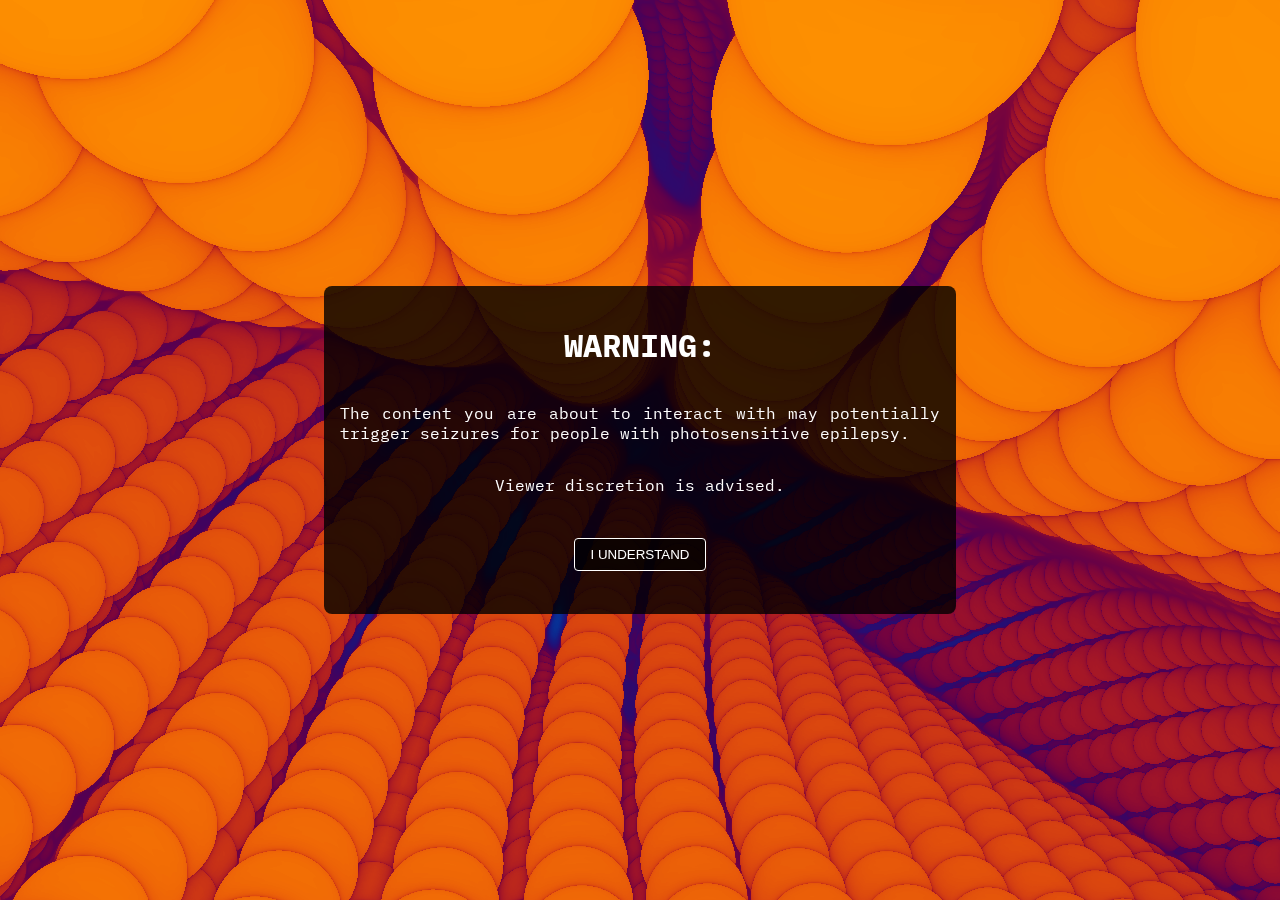
==== pages/waves.html @ ce66d4cf "feat: waves warning" ====
<!doctype html>
<html lang="en">
  <head>
    <meta charset="utf-8" />
    <title>Erevanayen | Waves v1.0.3</title>
    <meta name="viewport" content="width=device-width,initial-scale=1.0" />
    <script type="module" crossorigin src="assets/index-wodxWI3D.js"></script>
    <link rel="stylesheet" crossorigin href="assets/index-BFufgtFq.css" />
    <link rel="icon" href="../media/erevanayen_logo_base_trans.png" />
  </head>
  <body>
    <div id="menu" class="menu-hidden">
      <div id="tabs">
        <button type="button" id="button-tab-set" class="btn-tab-active">
          Settings
        </button>
        <button type="button" id="button-tab-pre">Presets</button>
      </div>
      <div id="tab-set" class="tab">
        <div id="menu-controls"></div>
        <div class="slider-container">
          <p class="slider-value" id="colors">colors:</p>
        </div>
        <div class="slider-container">
          <input type="checkbox" checked="true" id="value-legacy-col" />
          <label for="value-legacy-col">legacy colors</label>
        </div>
        <div class="buttons">
          <button type="button" id="button-hide" class="ui-button">hide</button>
          <button type="button" id="button-share" class="ui-button">
            share
          </button>
        </div>
      </div>
      <div id="tab-pre" class="tab-hidden"></div>
      <p id="version">
        v1.0.3 made by
        <a href="https://erevanayen.art/" target="_blank">@erevanayen</a>
      </p>
    </div>
    <button type="button" id="button-show" class="ui-button button-hidden">
      &lt;
    </button>

    <div id="warning">
      <div id="warn-container">
        <h1>WARNING:</h1>
        <p>
          The content you are about to interact with may potentially trigger
          seizures for people with photosensitive epilepsy.
        </p>
        <p>Viewer discretion is advised.</p>

        <button type="button" id="button-warn">I UNDERSTAND</button>
      </div>
    </div>
    <canvas id="c"></canvas>
  </body>
</html>
---- pages/assets/index-BFufgtFq.css ----
@import"https://fonts.googleapis.com/css2?family=IBM+Plex+Mono:wght@300;400;600&display=swap";body,html{margin:0;padding:0;box-sizing:border-box;height:100svh;overflow:hidden;font-family:IBM Plex Mono,monospace;font-size:1em}canvas{height:100%;width:100%}#warning{position:absolute;width:100%;height:100%;display:flex;align-items:center;justify-content:center}#warn-container{width:70%;max-width:600px;background-color:#000c;border-radius:8px;padding:16px;display:flex;flex-direction:column;align-items:center;justify-content:space-between;color:#fff;text-align:justify}#button-warn{margin:2em 0;color:#fff;border:1px solid #ffffff;background:#000a;border-radius:4px;padding:8px 16px;cursor:pointer}#menu{width:400px;padding:8px;box-sizing:border-box;background-color:#00000080;position:fixed;bottom:16px;right:16px;border-radius:8px}.menu-hidden{display:none}.slider-container{color:#fff;width:100%;opacity:.5;transition:opacity .2s;margin-bottom:.5em}.slider-container p{margin:0}.slider-value{font-weight:300;display:flex;justify-content:space-between}.slider-value span{font-weight:600}.slider{width:100%;cursor:pointer;margin:0}.slider-container:hover{opacity:1}.ui-button{background-color:#00000080;opacity:.6;border:none;border-radius:4px;color:#fff;padding:8px 16px;cursor:pointer;transition:opacity .2s}.buttons{display:flex;justify-content:space-evenly;margin:8px 0 16px}.ui-button:hover{opacity:1}#button-show{position:fixed;bottom:24px;right:24px}#button-share,#button-hide{border:1px solid #ffffff66;min-width:180px}.button-hidden{display:none}#version{color:#fff;font-weight:300;font-size:.8em;opacity:.5;text-align:right;margin:0}#version a{text-decoration:none;color:#fff;font-weight:600}#version:hover{opacity:1}#tabs{display:flex;margin-bottom:1em}#tabs button{width:50%;height:2em;border-top:none;border-right:none;border-left:none;border-bottom:1px solid #ffffff66;border-top-left-radius:4px;border-top-right-radius:4px;background:none;color:#fff6;cursor:pointer}.btn-tab-active{border-top:1px solid #ffffff66!important;border-right:1px solid #ffffff66!important;border-left:1px solid #ffffff66!important;border-bottom:none!important;color:#fff8!important}.tab-hidden{display:none!important}#tab-pre{display:flex;flex-direction:column}#tab-pre button{border:1px solid #ffffff66;margin-bottom:8px}@media only screen and (max-width: 900px){#warn-container{width:100%;margin:0 16px}#menu{width:100vw;height:60svh;overflow:scroll;overflow-x:hidden;right:0;bottom:0;padding:24px 32px 48px;border-radius:8px 8px 0 0;display:flex;flex-direction:column;justify-content:space-between;transition:bottom .5s}.menu-hidden{bottom:-100%!important}.buttons{flex-direction:column}#button-hide{display:none}.slider-container{margin-bottom:8px}}
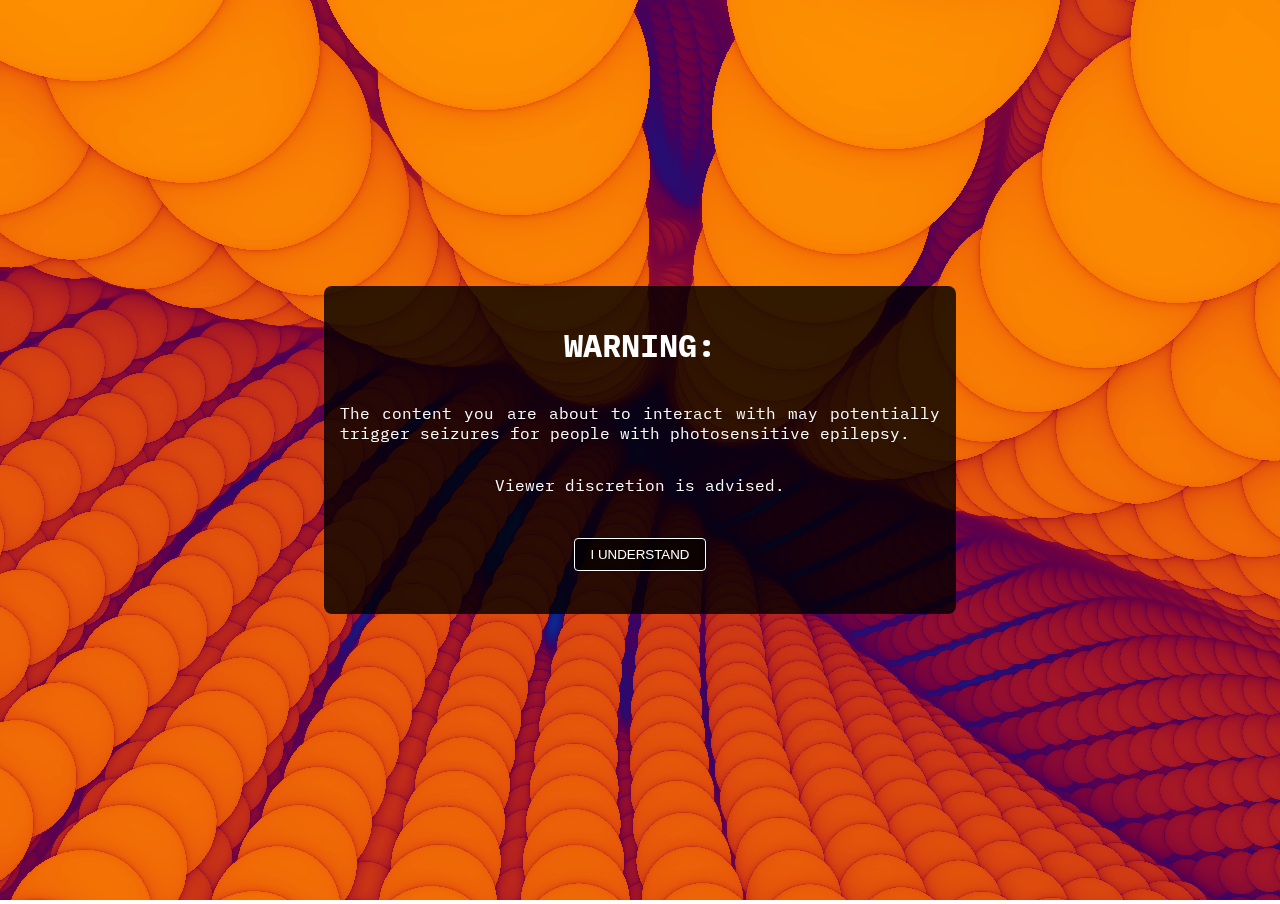
==== commit aae0ea01: "feat: waves v 1.0.4" ====
--- a/pages/waves.html
+++ b/pages/waves.html
@@ -2,10 +2,10 @@
 <html lang="en">
   <head>
     <meta charset="utf-8" />
-    <title>Erevanayen | Waves v1.0.3</title>
+    <title>Erevanayen | Waves v1.0.4</title>
     <meta name="viewport" content="width=device-width,initial-scale=1.0" />
-    <script type="module" crossorigin src="assets/index-wodxWI3D.js"></script>
-    <link rel="stylesheet" crossorigin href="assets/index-BFufgtFq.css" />
+    <script type="module" crossorigin src="assets/index-y7HmY617.js"></script>
+    <link rel="stylesheet" crossorigin href="assets/index-Dwy-a2Fz.css" />
     <link rel="icon" href="../media/erevanayen_logo_base_trans.png" />
   </head>
   <body>
@@ -16,6 +16,7 @@
         </button>
         <button type="button" id="button-tab-pre">Presets</button>
       </div>
+
       <div id="tab-set" class="tab">
         <div id="menu-controls"></div>
         <div class="slider-container">
@@ -32,9 +33,11 @@
           </button>
         </div>
       </div>
-      <div id="tab-pre" class="tab-hidden"></div>
+
+      <div id="tab-pre" class="tab tab-hidden"></div>
+
       <p id="version">
-        v1.0.3 made by
+        v1.0.4 made by
         <a href="https://erevanayen.art/" target="_blank">@erevanayen</a>
       </p>
     </div>
--- a/pages/assets/index-Dwy-a2Fz.css
+++ b/pages/assets/index-Dwy-a2Fz.css
@@ -0,0 +1 @@
+@import"https://fonts.googleapis.com/css2?family=IBM+Plex+Mono:wght@300;400;600&display=swap";body,html{margin:0;padding:0;box-sizing:border-box;height:100svh;overflow:hidden;font-family:IBM Plex Mono,monospace;font-size:1em}canvas{height:100%;width:100%}#warning{position:absolute;width:100%;height:100%;display:flex;align-items:center;justify-content:center}#warn-container{width:70%;max-width:600px;background-color:#000c;border-radius:8px;padding:16px;display:flex;flex-direction:column;align-items:center;justify-content:space-between;color:#fff;text-align:justify}#button-warn{margin:2em 0;color:#fff;border:1px solid #ffffff;background:#000a;border-radius:4px;padding:8px 16px;cursor:pointer}#menu{width:400px;padding:8px;box-sizing:border-box;background-color:#00000080;position:fixed;bottom:16px;right:16px;border-radius:8px}.menu-hidden{display:none}.slider-container{color:#fff;width:100%;opacity:.5;transition:opacity .2s;margin-bottom:.5em}.slider-container p{margin:0}.slider-value{font-weight:300;display:flex;justify-content:space-between}.slider-value span{font-weight:600}.slider{width:100%;cursor:pointer;margin:0}.slider-container:hover{opacity:1}.ui-button{background-color:#00000080;opacity:.6;border:none;border-radius:4px;color:#fff;padding:8px 16px;cursor:pointer;transition:opacity .2s}.buttons{display:flex;justify-content:space-evenly;margin-top:8px}.ui-button:hover{opacity:1}#button-show{position:fixed;bottom:24px;right:24px}#button-share,#button-hide{border:1px solid #ffffff66;min-width:180px}.button-hidden{display:none}#version{color:#fff8;font-weight:300;font-size:.8em;text-align:right;margin:0}#version a{text-decoration:none;color:#fff8;font-weight:600}#version a:hover{color:#fff}#tabs{display:flex;margin-bottom:1em}.tab{margin-bottom:1em}#tabs button{width:50%;height:2em;border-top:none;border-right:none;border-left:none;border-bottom:1px solid #ffffff66;border-top-left-radius:4px;border-top-right-radius:4px;background:none;color:#fff6;cursor:pointer}.btn-tab-active{border-top:1px solid #ffffff66!important;border-right:1px solid #ffffff66!important;border-left:1px solid #ffffff66!important;border-bottom:none!important;color:#fff8!important}.tab-hidden{display:none!important}#tab-pre{display:flex;flex-direction:column}#tab-pre button{border:1px solid #ffffff66;margin-bottom:8px}@media only screen and (max-width: 900px){#warn-container{width:100%;margin:0 16px}#menu{width:100vw;height:60svh;overflow:scroll;overflow-x:hidden;right:0;bottom:0;padding:24px 32px 48px;border-radius:8px 8px 0 0;display:flex;flex-direction:column;justify-content:space-between;transition:bottom .5s}.menu-hidden{bottom:-100%!important}.buttons{flex-direction:column}#button-hide{display:none}.slider-container{margin-bottom:8px}}
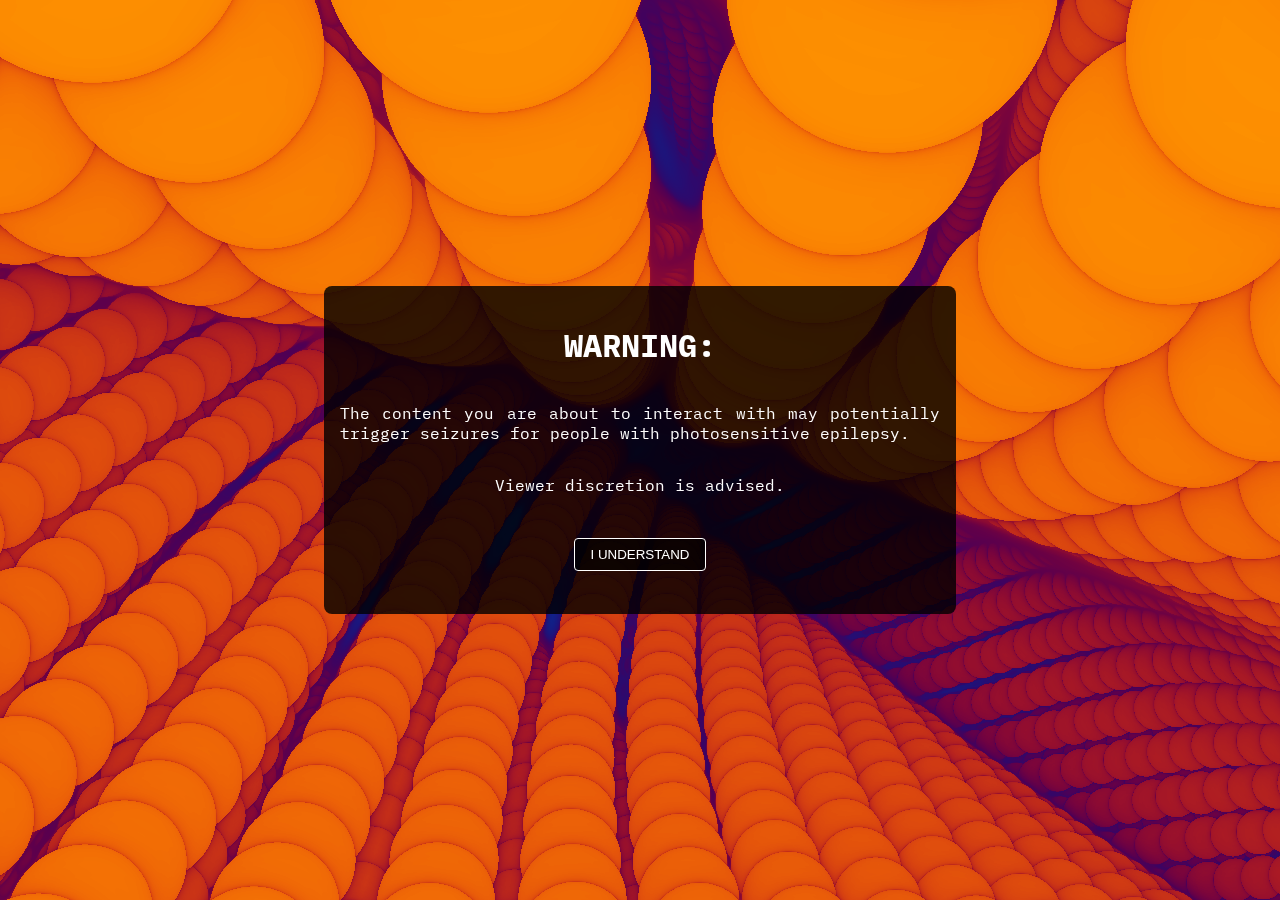
==== commit d22f3696: "feat(waves): changed wording" ====
--- a/pages/waves.html
+++ b/pages/waves.html
@@ -24,7 +24,7 @@
         </div>
         <div class="slider-container">
           <input type="checkbox" checked="true" id="value-legacy-col" />
-          <label for="value-legacy-col">legacy colors</label>
+          <label for="value-legacy-col">use default colors</label>
         </div>
         <div class="buttons">
           <button type="button" id="button-hide" class="ui-button">hide</button>
